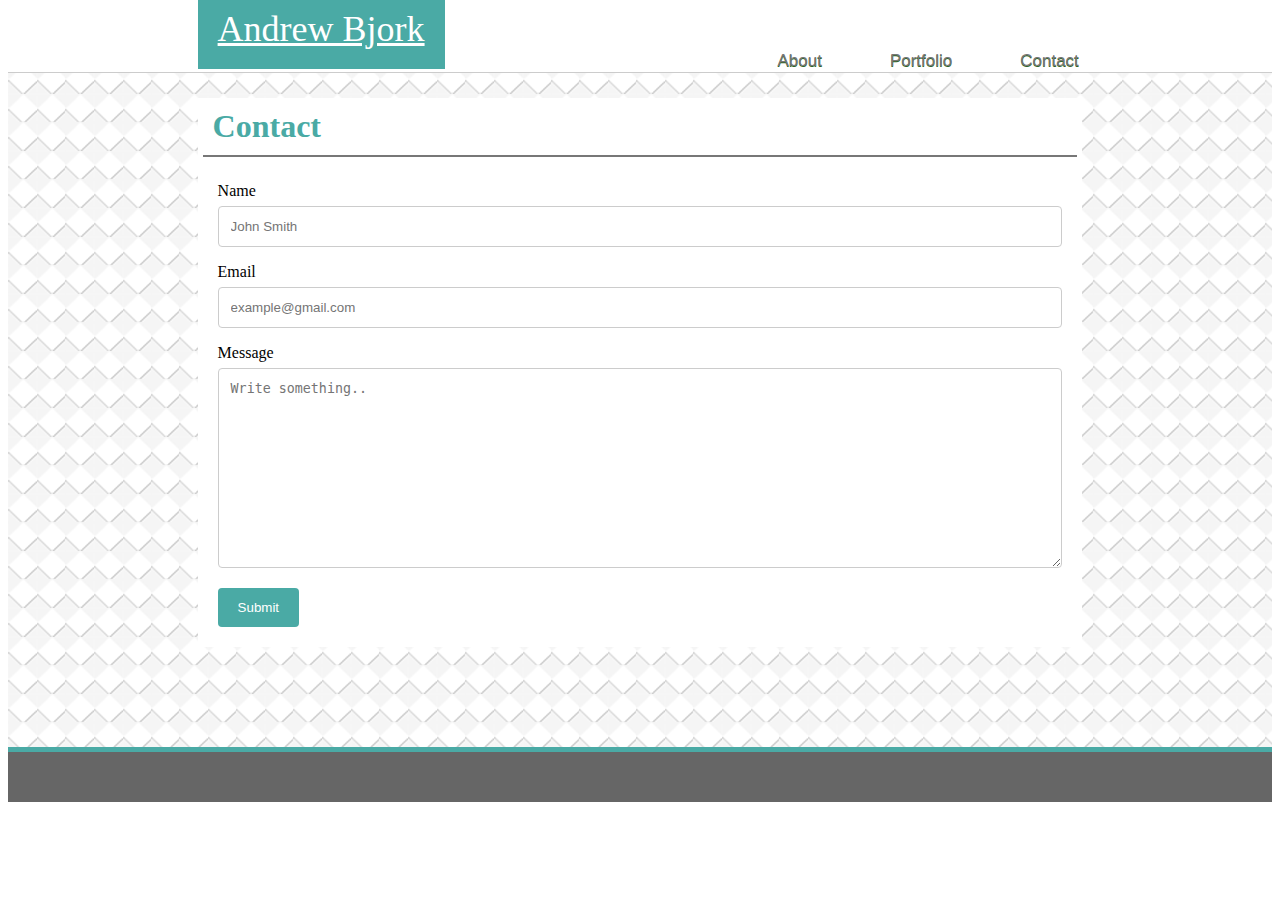
==== contact.html @ 2548059d "updating docs" ====
<!DOCTYPE html>
<html lang="en">
<head>
    <meta charset="UTF-8">
    <meta name="viewport" content="width=device-width, initial-scale=1.0">
    <meta http-equiv="X-UA-Compatible" content="ie=edge">
    <title>My Portfolio</title>
 <link rel = "stylesheet"
   type = "text/css"
   href = "assets/css/style.css" />


   <div class="background" style="background-image: url('assets/images/embossed-diamond.png');">

    


</head>
<body>
<header>
    <div class="container">
   <div class="column">
        <div class="myName">
           <a href="index.html" id="logo">Andrew Bjork</a>
        </div>
        <div class="topnav">
            <a class="myButton" href="#about">About</a>
            <a class="myButton" href="#portfolio">Portfolio</a>
            <a class="myButton" href="#contact">Contact</a>
         
          </div>



   
</header>

<section id="section">
 <h1>
    Contact
 </h1>  



    <div class="container form">
        <form action="action_page.php">
      
          <label for="fname">Name</label>
          <input type="text" id="fname" name="firstname" placeholder="John Smith">
      
          <label for="lname">Email</label>
          <input type="text" id="lname" name="lastname" placeholder="example@gmail.com">
      
      
          <label for="subject">Message</label>
          <textarea id="subject" name="subject" placeholder="Write something.." style="height:200px"></textarea>
      
          <input type="submit" value="Submit">
      
        </form>
      </div>




</section>

<footer class="footer">
    
</footer>
</div>
</div>
</body>
</html>
---- assets/css/style.css ----
.column {
margin-left: 15%;
}
.background {
height: 100%;
}

.topnav {
  float: right;
  margin-right: 15%;
}

header {
  background-color: #ffffff;
  border-bottom: 1px solid #cccccc;

}

.myName {
}

#logo {
  background-color: #4aaaa5;
  color: white;
  border: 20px solid #4aaaa5;
  font-family: 'Georgia', Times, Times New Roman, serif;
  font-size: 36px;
}

header::after{
  content: "";
  display: table;
  clear: both;

}
.myButton {
  background-color:white;
	border-radius:28px;
	border:1px solid white;
	display:inline-block;
	cursor:pointer;
	color: #777777;
	font-family: 'Arial', 'Helvetica Neue', Helvetica, sans-serif;
	font-size:17px;
	padding: 0 31px;
	text-decoration:none;
  text-shadow:0px 1px 0px #2f6627;
  text-align: center;


}

#section{
  background-color: #ffffff;
  left: 15%;
  width: 70%;
  position: relative;
  margin-top: 25px;
  margin-bottom: 100px;
}
h1 {
  color: #4aaaa5;
  position: relative;
  font-family: 'Georgia', Times, Times New Roman, serif;
padding: 10px;
border-bottom: 2px solid #777777;
margin: 5px;
  

}
#image {
height: 150px;
margin: 10px;
transform: rotate(180deg);
float: left;
}

#words {
color: #777777;
font-family: 'Arial', 'Helvetica Neue', Helvetica, sans-serif;
height: 260px;
margin: 10px;
font-size: 12px;
}

.footer {
  background-color: #666666;
  height: 50px;
  border-top: 5px solid #4aaaa5;
}


/* Style inputs with type="text", select elements and textareas */
input[type=text], select, textarea {
  width: 100%; /* Full width */
  padding: 12px; /* Some padding */ 
  border: 1px solid #ccc; /* Gray border */
  border-radius: 4px; /* Rounded borders */
  box-sizing: border-box; /* Make sure that padding and width stays in place */
  margin-top: 6px; /* Add a top margin */
  margin-bottom: 16px; /* Bottom margin */
  resize: vertical /* Allow the user to vertically resize the textarea (not horizontally) */
}

/* Style the submit button with a specific background color etc */
input[type=submit] {
  background-color: #4aaaa5;
  color: white;
  padding: 12px 20px;
  border: none;
  border-radius: 4px;
  cursor: pointer;
}

/* When moving the mouse over the submit button, add a darker green color */
input[type=submit]:hover {
  background-color: #ffffff;
  color: #4aaaa5;
  border: 1px solid #4aaaa5;
}

/* Add a background color and some padding around the form */
.form {
  border-radius: 5px;
  background-color: #ffffff;
;
  padding: 20px;
}
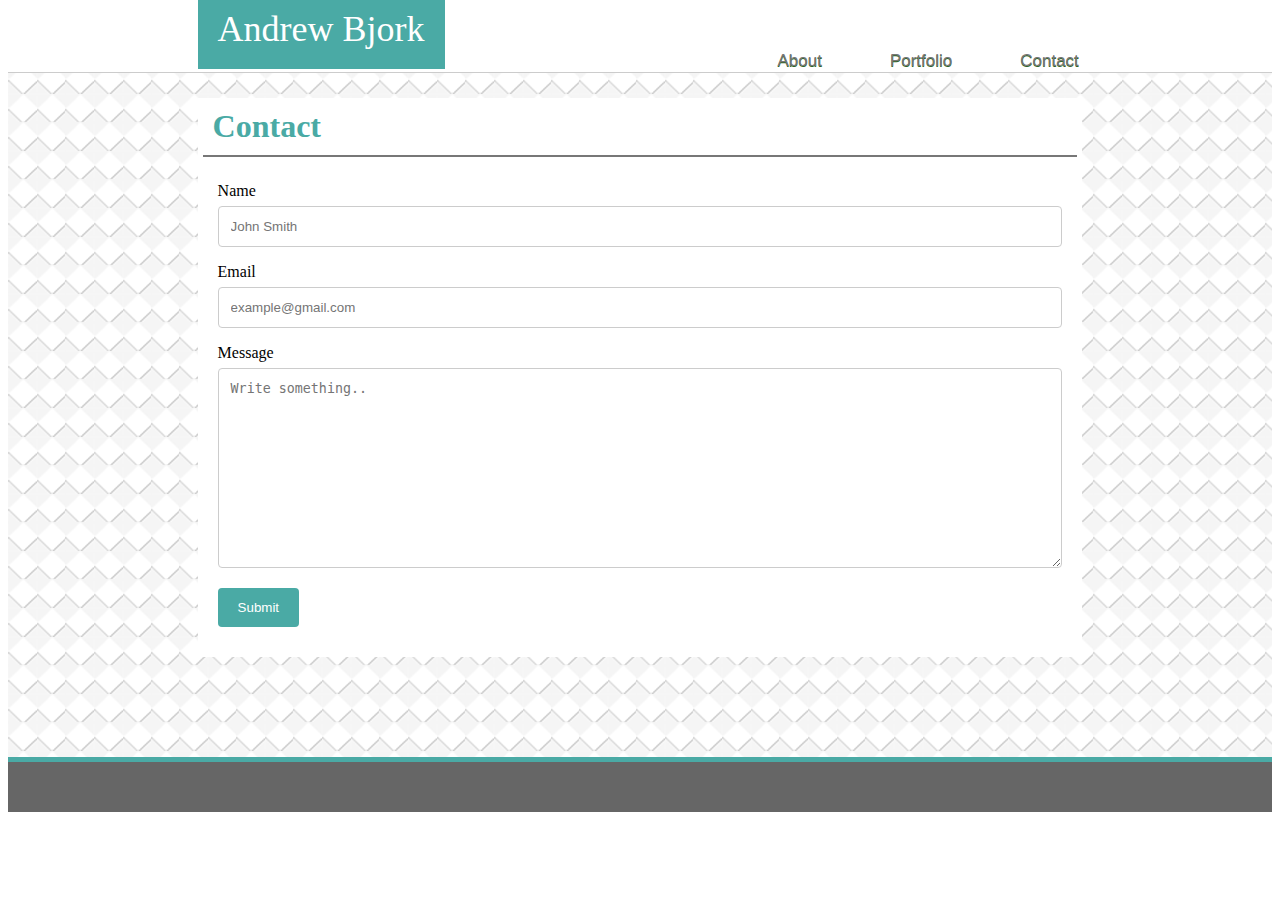
==== commit 7e19996c: "update bio" ====
--- a/contact.html
+++ b/contact.html
@@ -21,11 +21,11 @@
     <div class="container">
    <div class="column">
         <div class="myName">
-           <a href="index.html" id="logo">Andrew Bjork</a>
+           <a style="text-decoration:none" href="index.html" id="logo">Andrew Bjork</a>
         </div>
         <div class="topnav">
-            <a class="myButton" href="#about">About</a>
-            <a class="myButton" href="#portfolio">Portfolio</a>
+            <a class="myButton" href="index.html">About</a>
+            <a class="myButton" href="portfolio.html">Portfolio</a>
             <a class="myButton" href="#contact">Contact</a>
          
           </div>
--- a/assets/css/style.css
+++ b/assets/css/style.css
@@ -57,6 +57,7 @@
   position: relative;
   margin-top: 25px;
   margin-bottom: 100px;
+  padding-bottom: 10px;
 }
 h1 {
   color: #4aaaa5;
@@ -78,7 +79,6 @@
 #words {
 color: #777777;
 font-family: 'Arial', 'Helvetica Neue', Helvetica, sans-serif;
-height: 260px;
 margin: 10px;
 font-size: 12px;
 }
